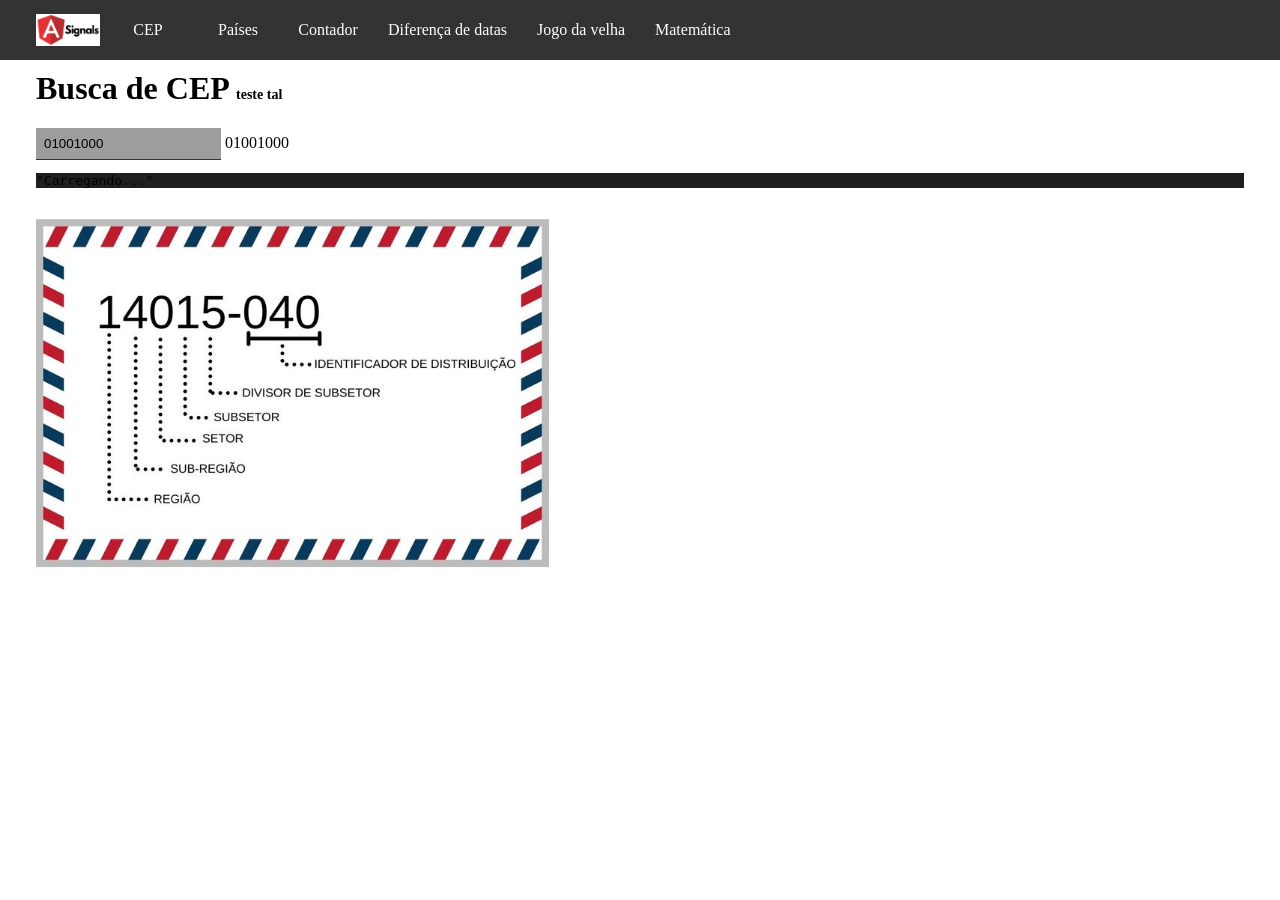
==== index.html @ a86adf54 "Updates" ====
<!DOCTYPE html><html lang="en"><head>
  <meta charset="utf-8">
  <title>Angular Signals</title>
  <base href="/">
  <meta name="viewport" content="width=device-width, initial-scale=1">
  <link rel="icon" type="image/x-icon" href="favicon.ico">
<style>:root{color-scheme:light dark}body{margin:0 36px;padding:0}</style><link rel="stylesheet" href="styles.f3cd8d1f5ebfe726.css" media="print" onload="this.media='all'"><noscript><link rel="stylesheet" href="styles.f3cd8d1f5ebfe726.css"></noscript></head>
<body>
  <app-root></app-root>
<script src="runtime.4b8f81e74cec6801.js" type="module"></script><script src="polyfills.b2da3a3c94fd5336.js" type="module"></script><script src="main.50e819fa6470dd84.js" type="module"></script>

</body></html>
---- styles.f3cd8d1f5ebfe726.css ----
:root{color-scheme:light dark}body{margin:0 36px;padding:0}input{border:none;border-bottom:1px solid #ccc;padding:8px;outline:none!important;transition:border-bottom .25s}input:focus{border-bottom-color:#5d0dff}::placeholder{color:#fff}@media (prefers-color-scheme: light){input{background-color:#9d9d9d;border-color:#333}input[disabled]{background-color:#505050}}
---- styles.f3cd8d1f5ebfe726.css ----
:root{color-scheme:light dark}body{margin:0 36px;padding:0}input{border:none;border-bottom:1px solid #ccc;padding:8px;outline:none!important;transition:border-bottom .25s}input:focus{border-bottom-color:#5d0dff}::placeholder{color:#fff}@media (prefers-color-scheme: light){input{background-color:#9d9d9d;border-color:#333}input[disabled]{background-color:#505050}}
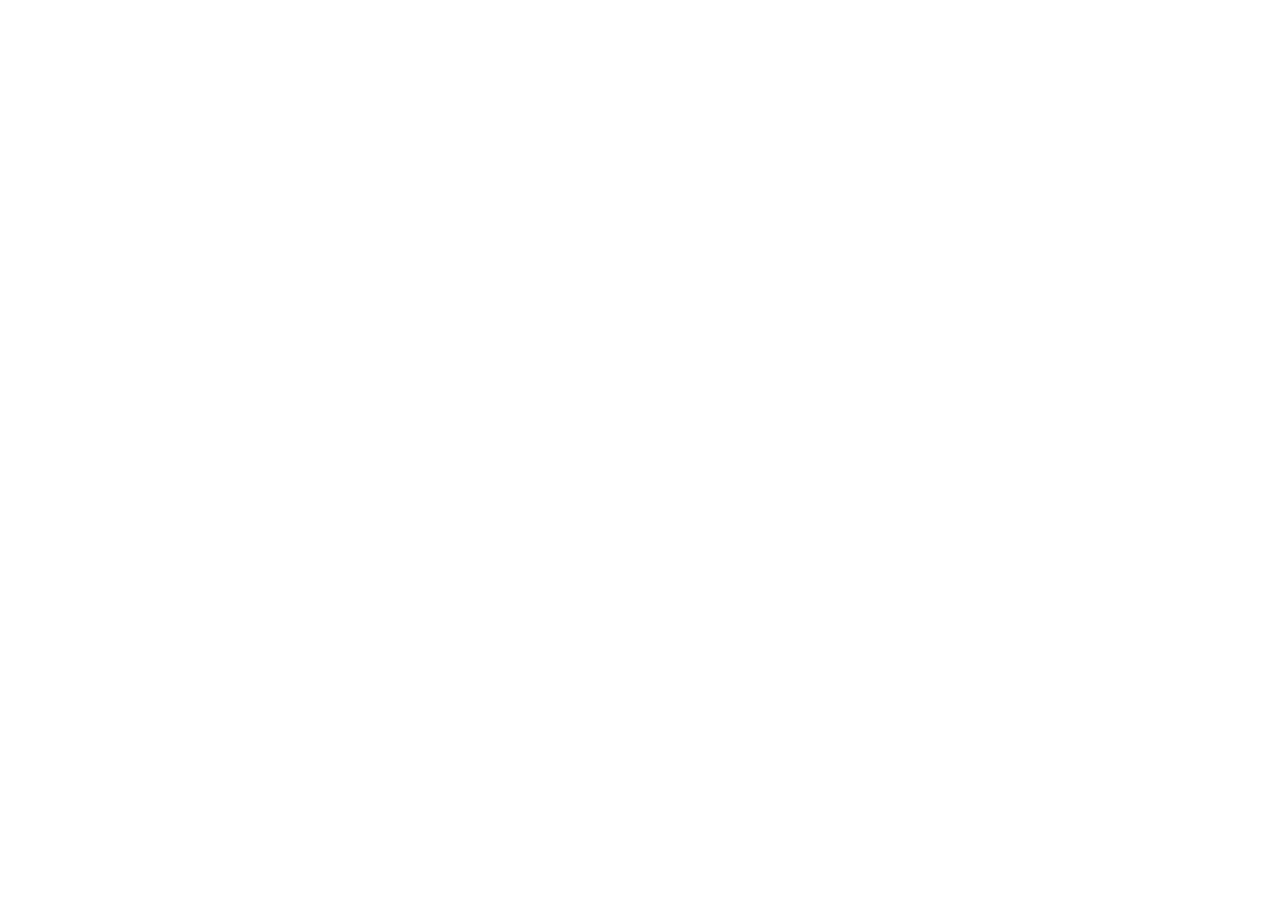
==== commit ae811a5a: "Updates" ====
--- a/index.html
+++ b/index.html
@@ -1,7 +1,7 @@
 <!DOCTYPE html><html lang="en"><head>
   <meta charset="utf-8">
   <title>Angular Signals</title>
-  <base href="/">
+  <base href="/angular-signals/">
   <meta name="viewport" content="width=device-width, initial-scale=1">
   <link rel="icon" type="image/x-icon" href="favicon.ico">
 <style>:root{color-scheme:light dark}body{margin:0 36px;padding:0}</style><link rel="stylesheet" href="styles.f3cd8d1f5ebfe726.css" media="print" onload="this.media='all'"><noscript><link rel="stylesheet" href="styles.f3cd8d1f5ebfe726.css"></noscript></head>
